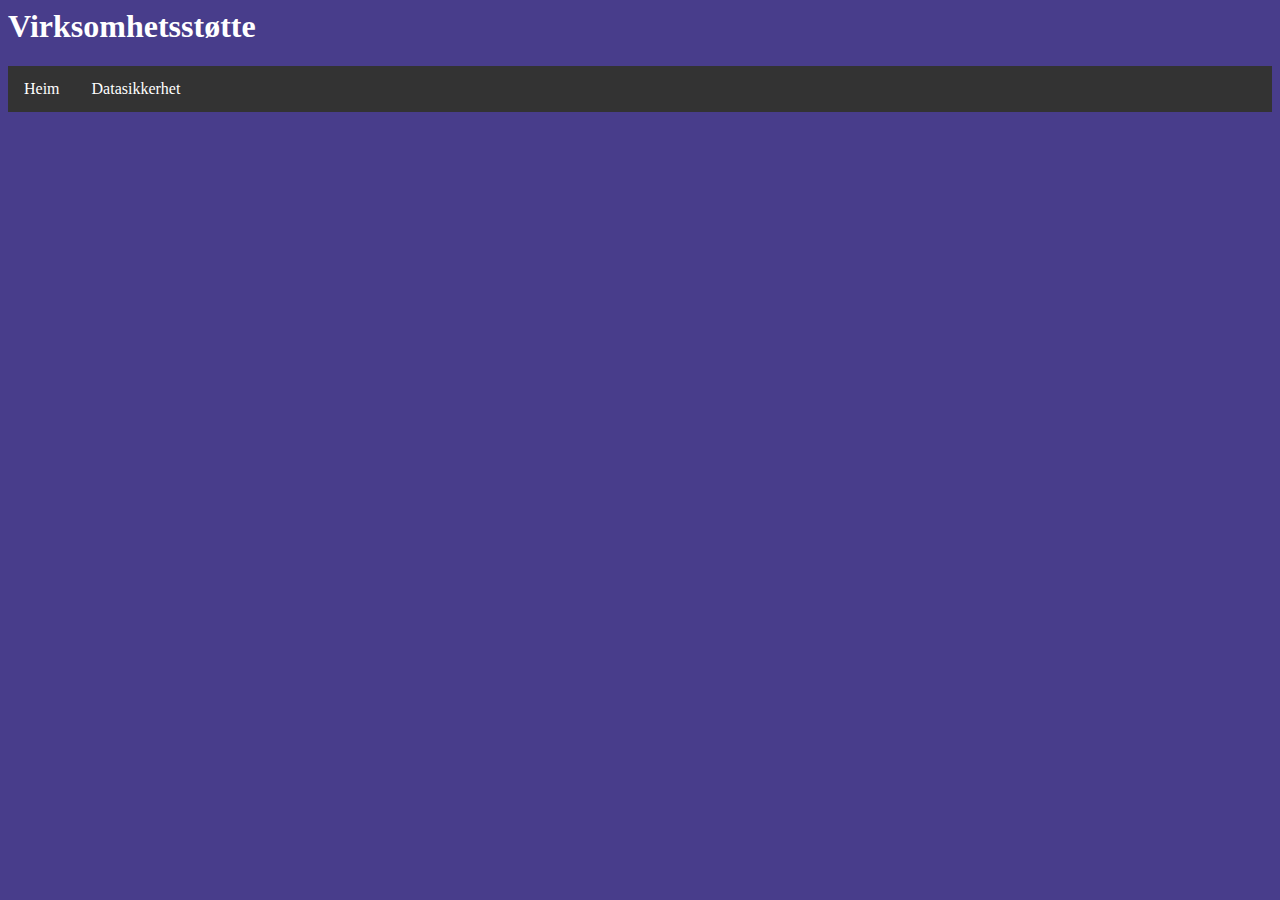
==== index.html @ 258e00b1 "Add files via upload" ====
<html>

	<head>
		<title>Virksomhetsstøtte</title>
		<meta charset="UTF-8">
		<link rel="stylesheet" type="text/css" href="stil.css">
		<link rel="stylesheet" type="text/css" href="datasikkerhet/kropp.css">
	</head>
	
	<body>
	<h1><font color="white">Virksomhetsstøtte</font></h1>
		<ul>
	  <li><a href="index.html">Heim</a></li>
	  <li><a href="datasikkerhet/datasikkerhet.html">Datasikkerhet</a></li>
	  </ul>
	
	
	
	</body>
</html>
---- stil.css ----
/*body {
	background-color: ;
}*/



ul {
  list-style-type: none;
  margin: 0;
  padding: 0;
  overflow: hidden;
  background-color: #333;
}

li {
  float: left;
}

li a {
  display: block;
  color: white;
  text-align: center;
  padding: 14px 16px;
  text-decoration: none;
}

/* Bytter farge på den musepekeren når den sveve over */
li a:hover {
  background-color: #111;
}
---- datasikkerhet/kropp.css ----
body {
	
background-color: #483D8B;

}
header {
	height: auto;
			width:auto;
			background-color: white;
			padding: 5px;
}

main {
		margin-top:0px;
		margin-top:0px;
		height:auto;
		width:auto;
		background-color: #FFFFF0;
}
footer {
	height:30px;
		width:auto;
		background-color: #FFF0F5;
}

#wrapper {
		
		margin-top: 0px;
		height: auto;
		width: auto;
		margin-left: auto;
		margin-right: auto;
		border-style:solid;
		box-shadow: 5px 5px 5px black;
		border-radius: 3px;
	}
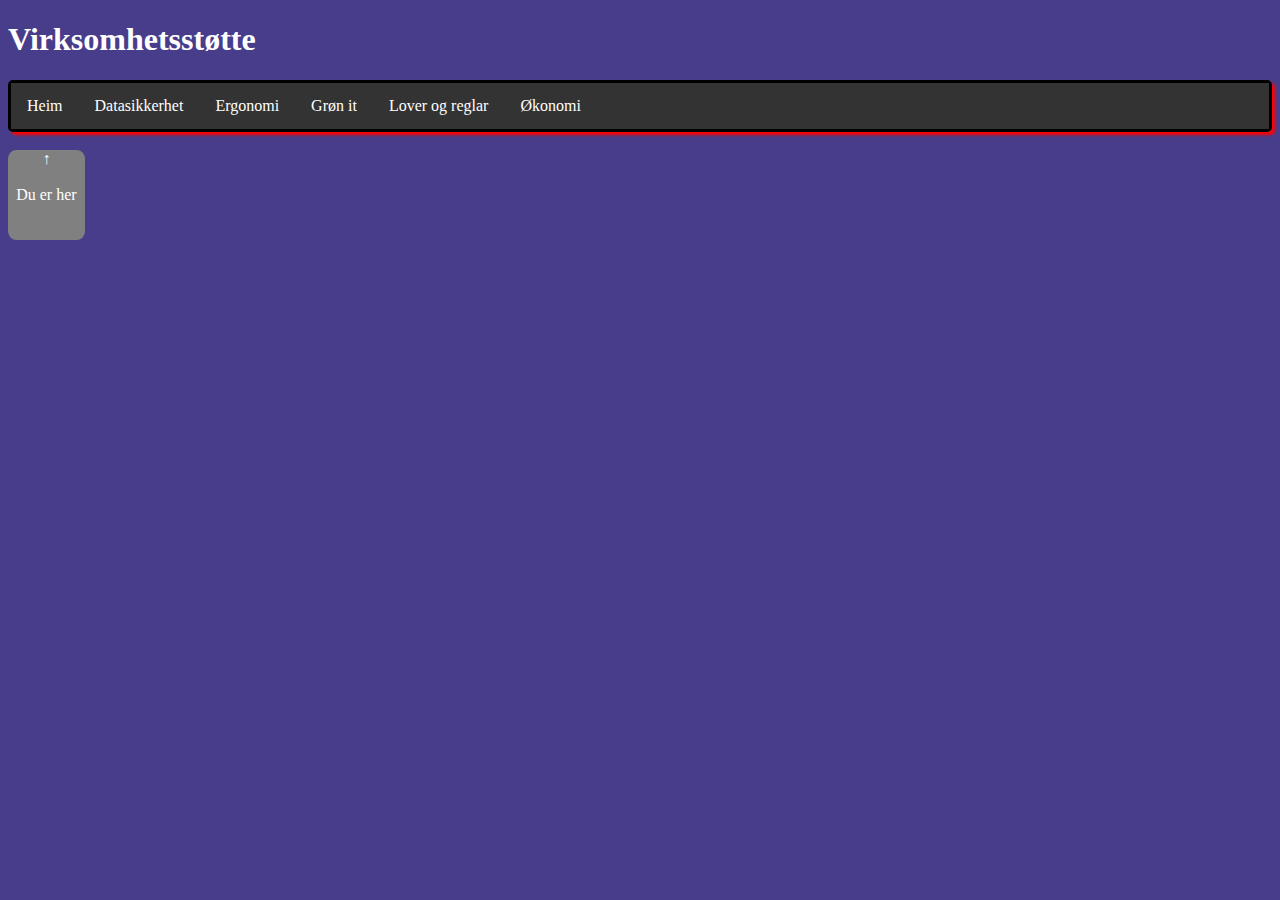
==== commit 9c0991d9: "Add files via upload" ====
--- a/index.html
+++ b/index.html
@@ -1,19 +1,30 @@
+<!DOCTYPE html>
 <html>
 
 	<head>
 		<title>Virksomhetsstøtte</title>
 		<meta charset="UTF-8">
-		<link rel="stylesheet" type="text/css" href="stil.css">
-		<link rel="stylesheet" type="text/css" href="datasikkerhet/kropp.css">
+		<link rel="stylesheet" type="text/css" href="stil/stil.css">
+		<link rel="stylesheet" type="text/css" href="stil/kropp.css">
 	</head>
 	
 	<body>
+	
 	<h1><font color="white">Virksomhetsstøtte</font></h1>
-		<ul>
+	<div id="topborder">
+	<ul>
 	  <li><a href="index.html">Heim</a></li>
 	  <li><a href="datasikkerhet/datasikkerhet.html">Datasikkerhet</a></li>
+	  <li><a href="ergonomi/ergonomi.html">Ergonomi</a></li>
+	  <li><a href="gronit/gronit.html">Grøn it</a></li>
+	  <li><a href="loverogregel/loverogregel.html">Lover og reglar</a></li>
+	  <li><a href="okonomi/okonomi.html">Økonomi</a></li>
 	  </ul>
-	
+	  </div>
+	  <br>
+	  <div id="plassheim">
+	<font color="white"><center>↑</center><br><center>Du er her</center></font>
+	</div>
 	
 	
 	</body>
--- a/stil/stil.css
+++ b/stil/stil.css
@@ -0,0 +1,31 @@
+
+/*body {
+	background-color: ;
+}*/
+
+
+
+ul {
+  list-style-type: none;
+  margin: 0;
+  padding: 0;
+  overflow: hidden;
+  background-color: #333;
+}
+
+li {
+  float: left;
+}
+
+li a {
+  display: block;
+  color: white;
+  text-align: center;
+  padding: 14px 16px;
+  text-decoration: none;
+}
+
+/* Bytter farge på den musepekeren når den sveve over */
+li a:hover {
+  background-color: #111;
+}--- a/stil/kropp.css
+++ b/stil/kropp.css
@@ -0,0 +1,97 @@
+
+body {
+	
+background-color: #483D8B;
+
+}
+header {
+	height: auto;
+			width:auto;
+			background-color: white;
+			padding: 5px;
+}
+
+main {
+		margin-top:0px;
+		margin-top:0px;
+		height:auto;
+		width:auto;
+		background-color: #FFFFF0;
+}
+footer {
+	height:30px;
+		width:auto;
+		background-color: #FFF0F5;
+}
+
+#plassheim {
+	background-color: grey;
+	width: 6vw;
+	height: 10vh;
+	border-radius: 10%;
+	margin-left: 0px;
+}
+
+#plassgron {
+	background-color: grey;
+	width: 6vw;
+	height: 10vh;
+	border-radius: 10%;
+	margin-left: 285px;
+}
+
+#plassdata{
+	background-color: grey;
+	width: 6vw;
+	height: 10vh;
+	border-radius: 10%;
+	margin-left: 90px;
+}
+
+#plasserg {
+	background-color: grey;
+	width: 6vw;
+	height: 10vh;
+	border-radius: 10%;
+	margin-left: 200px;
+}
+
+#plasslov {
+	background-color: grey;
+	width: 6vw;
+	height: 10vh;
+	border-radius: 10%;
+	margin-left: 400px;
+}
+
+#plassoko {
+	background-color: grey;
+	width: 6vw;
+	height: 10vh;
+	border-radius: 10%;
+	margin-left: 500px;
+}
+
+#link {
+	background-color: whitesmoke;
+	height: 30px;
+	width: 250px;
+}
+
+#topborder {
+	border-style:solid;
+		box-shadow: 3px 3px 3px red;
+		border-radius: 5px;
+}
+
+#wrapper {
+		
+		margin-top: 0px;
+		height: auto;
+		width: auto;
+		margin-left: auto;
+		margin-right: auto;
+		border-style:solid;
+		box-shadow: 5px 5px 5px black;
+		border-radius: 3px;
+	}